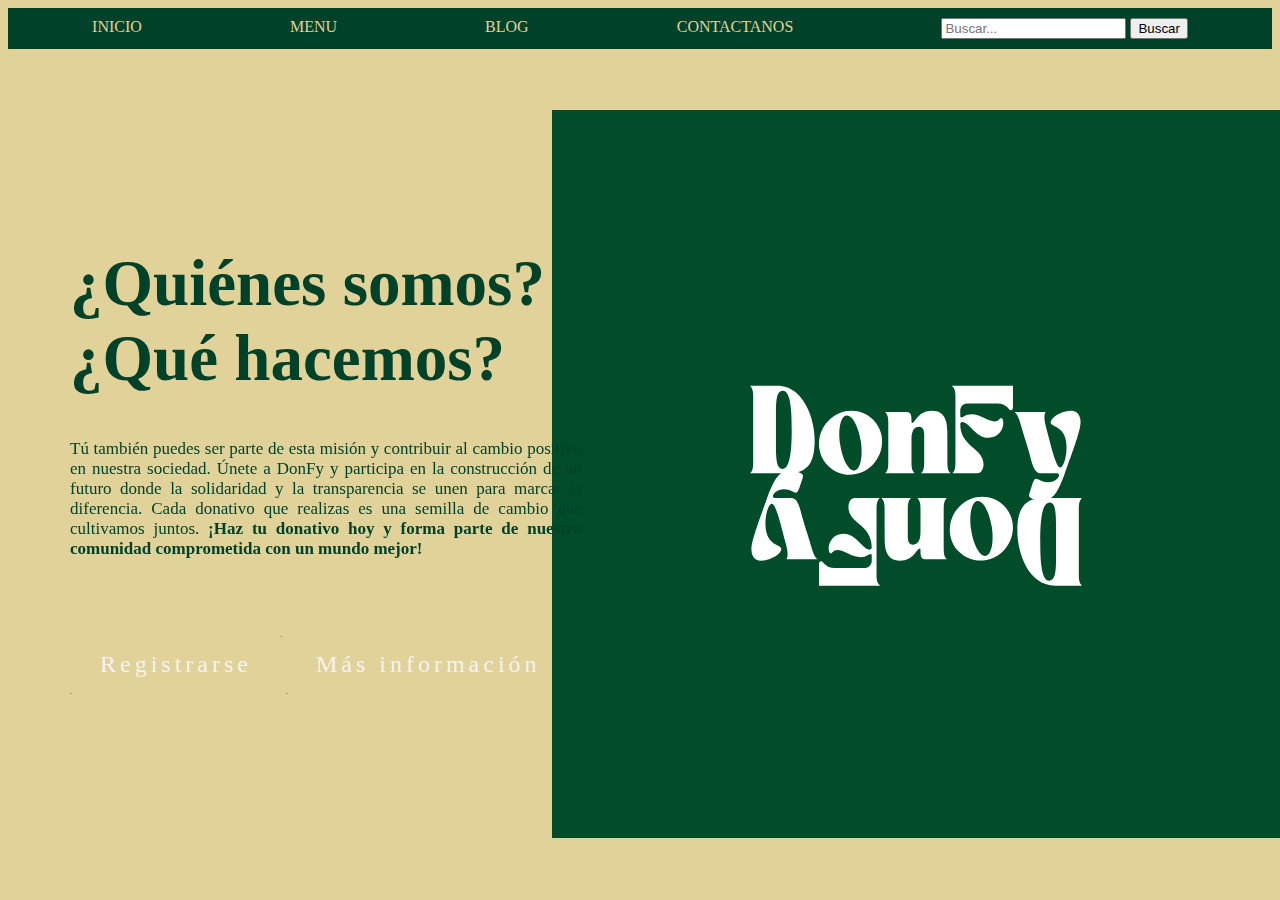
==== index.html @ 43a7ace3 "Se actuliza" ====
<!DOCTYPE html>
<html lang="en">
<head>
    <meta charset="UTF-8">    
   <!-- <meta name="viewport" content="width=device-width, initial-scale=1.0">-->
    <title>DonFy</title>
    <link rel="stylesheet" type="text/css" href="style.css">
</head>
<body>
    <div class="contenedor">
        <header>
                <ul class="menu">
                    <li><a href="index.html">INICIO</a></li>
                    <li><a href="indexMenu.html">MENU</a></li>
                    <li><a href="indexBlog.html">BLOG</a></li>
                    <li><a href="indexCo.html">CONTACTANOS</a></li>
                    <li>
                      <form class="buscador">
                        <input type="text" placeholder="Buscar...">
                        <button type="submit">Buscar</button>
                      </form>
                    </li>
                </ul>
                 
        </header>
        <section classs="main">
            
            <div class="quienes_somos">
                <img id="logo-donfy" src="Logo donfy.svg" alt="Descripción de la imagen" width="300">
                <div class="texto">
                    <h1>¿Quiénes somos? ¿Qué hacemos?</h1>
                    <p>
                        Tú también puedes ser parte de esta misión y contribuir al cambio positivo en nuestra sociedad. Únete a DonFy y participa 
                        en la construcción de un futuro donde la solidaridad y la transparencia se unen para marcar la diferencia. Cada donativo 
                        que realizas es una semilla de cambio que cultivamos juntos. 
                        <strong>¡Haz tu donativo hoy y forma parte de nuestra comunidad comprometida con un mundo mejor!</strong>
                    </p>

                    <a href="index2.html" class="btn-neon">
                        <span id="span1"></span>
                        <span id="span2"></span>
                        <span id="span3"></span>
                        <span id="span4"></span>
                         Registrarse 
                    </a>

                    <a href="index3.html" class="btn-neon">
                        <span id="span1"></span>
                        <span id="span2"></span>
                        <span id="span3"></span>
                        <span id="span4"></span>
                         Más información 
                    </a>
                </div>
            </div>
        </section> 
    </div>

</body>
</html>
---- style.css ----
body {
    background-color:#E1D29A ; 
}

.menu{
    list-style: none; /* Quita los puntos de la lista */
    display: flex; /* Convierte la lista en un contenedor flexbox */
    justify-content: space-around; /* Distribuye los elementos de la lista*/
    background-color: #004229 ; /* Color de fondo del índice */
    padding: 10px;
    margin: 0;
    font-family:"Roboto";
}
.menu a {
    text-decoration: none;
}

.menu li:nth-child(n) a {
    color: #E1D29A ;
}


#logo-donfy {
    position: fixed;
    right: 0;
    top: 52.70%;
    transform: translateY(-50%);
    width: 728px;
    z-index: -1; /* Coloca la imagen detrás del texto */
}

.texto {
    position: absolute;
    left: 0;
    top: 50%;
    transform: translateY(-50%);
    width: 50%;
    padding-left: 70px; /* Añade espacio a la izquierda del texto */
    text-align: justify;
    width: 40%;
}

h1 {
    color:  #004229 ;
    text-align: left;
    font-family: "Lato";
    font-size: 65px
}

p {
    color:  #004229 ;
    font-family: "Open Sans";
    font-size: 17px
}

.btn-neon{
    position: relative;
    display: inline-block;
    padding: 15px 30px;
    color: #f5f4f4;
    letter-spacing: 4px;
    text-decoration: none;
    font-size: 24px;
    overflow: hidden;
    transition: 0.2s;
    margin-top: 60px;
}
.btn-neon:hover{
    background: #004229;
    box-shadow: 0 0 10px #004229, 0 0 40px #004229, 0 0 80px #004229;
    transition-delay: 0.5s;
 }
.btn-neon span{
    position: absolute;
    display: block;
}
#span1{
    top: 0;
    left: -100%;
    width: 100%;
    height: 2px;
    background: linear-gradient(90deg, transparent,#004229);
 }
 .btn-neon:hover #span1{
    left: 100%;
    transition: 0.5s;
}
 #span3{
    bottom: 0;
    right: -100%;
    width: 100%;
    height: 2px;
    background: linear-gradient(270deg, transparent,#004229);
}
 .btn-neon:hover #span3{
    right: 100%;
    transition: 0.5s; 
    transition-delay: 0.25s; /
}
#span2{
    top: -100%;
    right: 0;
    width: 2px;
    height: 100%;
    background: linear-gradient(180deg,transparent,#004229);
}
.btn-neon:hover #span2{
    top: 100%;
    transition: 0.5s; 
    transition-delay: 0.2s;
}
#span4{
    bottom: -100%;
    left: 0;
    width: 2px;
    height: 100%;
    background: linear-gradient(360deg,transparent,#004229);
}
.btn-neon:hover #span4{
    bottom: 100%;
    transition: 0.5s;
    transition-delay: 0.45s;
}
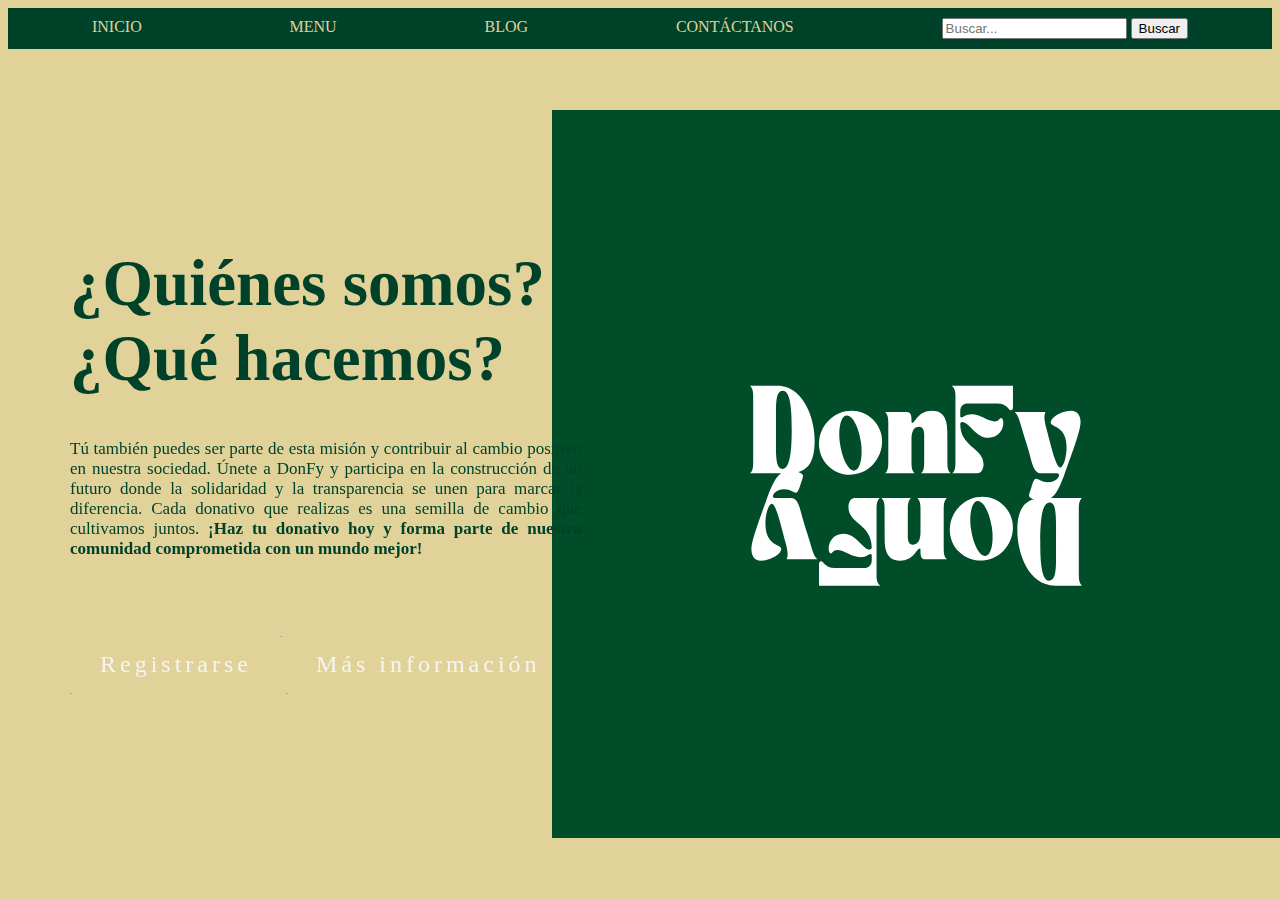
==== commit 9d6ff8f1: "Se modifico" ====
--- a/index.html
+++ b/index.html
@@ -13,7 +13,7 @@
                     <li><a href="index.html">INICIO</a></li>
                     <li><a href="indexMenu.html">MENU</a></li>
                     <li><a href="indexBlog.html">BLOG</a></li>
-                    <li><a href="indexCo.html">CONTACTANOS</a></li>
+                    <li><a href="indexCo.html">CONTÁCTANOS</a></li>
                     <li>
                       <form class="buscador">
                         <input type="text" placeholder="Buscar...">
